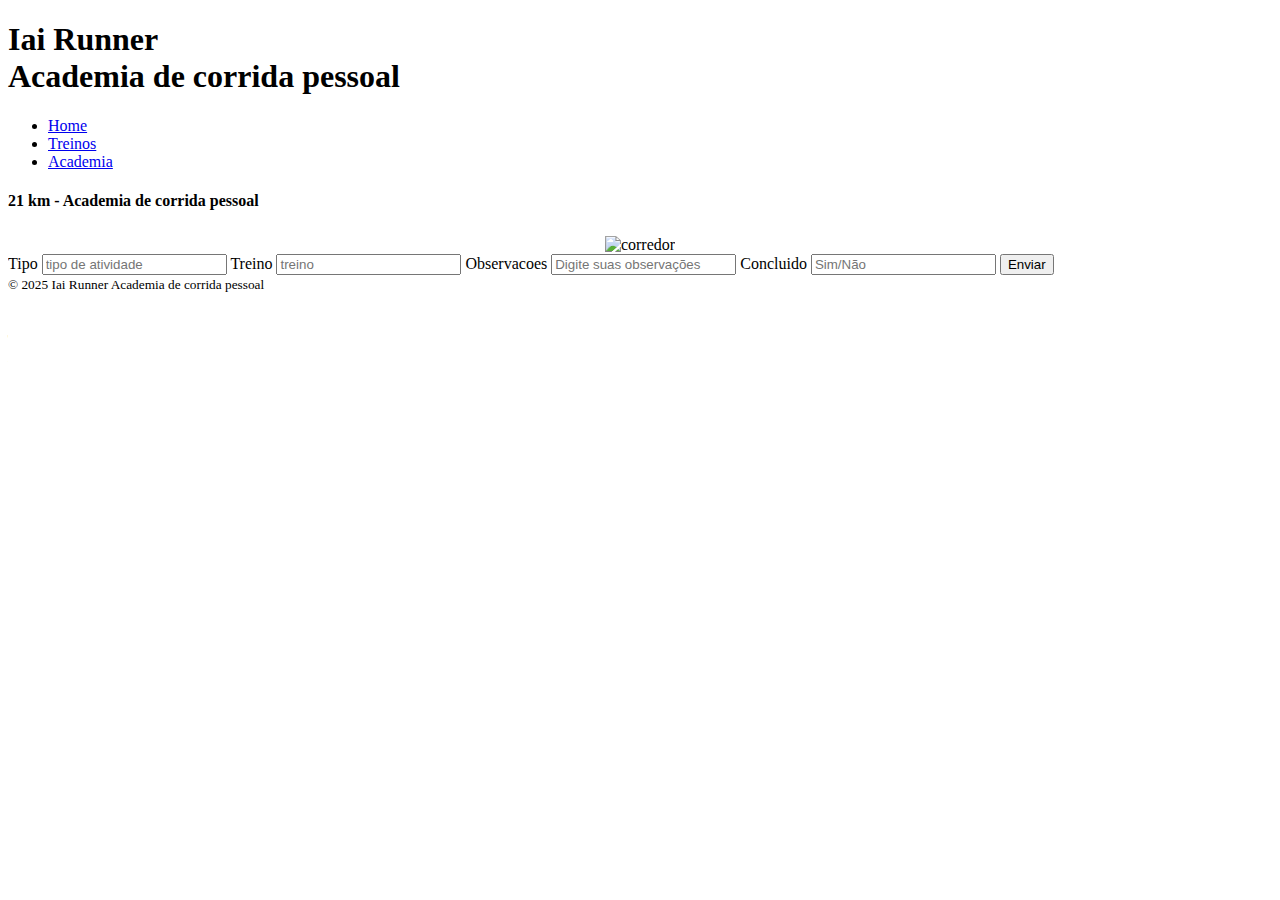
==== iairunner/21km.html @ f7393957 "Add files via upload" ====
<!DOCTYPE html>
<html lang="pt-br">
	<head>
	<title>Iai runner</title>

	<meta name="viewport" content="width=device-width, initial-scale=1">
    <link rel="stylesheet" href="estilo.css"/>
	
</head>
<body>

<div data-role="page" id="21km" data-theme="c" >

	<div data-role="header" data-theme="b">
		<h1>Iai Runner <br/>Academia de corrida pessoal</h1>
        <div data-role="navbar" > 
            <ul>
                <li><a href="index.html" rel="external" class=" ui-btn-active ui-state-persist">Home</a></li>
                <li><a href="treinos">Treinos</a></li>
                <li><a href="academia">Academia</a></li>
            </ul>

        </div><!-- /Navbarr -->
	</div><!-- /header -->

	<div data-role="content" data-theme="c">
		<h4>21 km - Academia de corrida pessoal</h4>
        <center>
        <img src="imagens/corredor.png" alt="corredor" align="middle" width="100px" height="100px">
        </center>

        <form action="processar-dados.php"method="post">
        <label for="Tipo:">Tipo</label>
        <input type="text" name="tipo" placeholder="tipo de atividade" >
        <label for="treino:">Treino</label>
        <input type="text" name="treino" placeholder="treino">
        <label for="Observacoes:">Observacoes</label>
        <input type="text" name="observacoes"rows="5"placeholder="Digite suas observações">
        <label for="Concluido:">Concluido</label>
        <input type="text" name="concluido" placeholder="Sim/Não">

        <button type="submit">Enviar</button>
        </form> 
    </div><!-- /content -->

	<div data-role="footer" data-theme="b" data-position="fixed">
		<small>&#169; 2025 Iai Runner Academia de corrida pessoal</small>
	</div><!-- /footer -->
</div><!-- /page -->

</body>
</html>
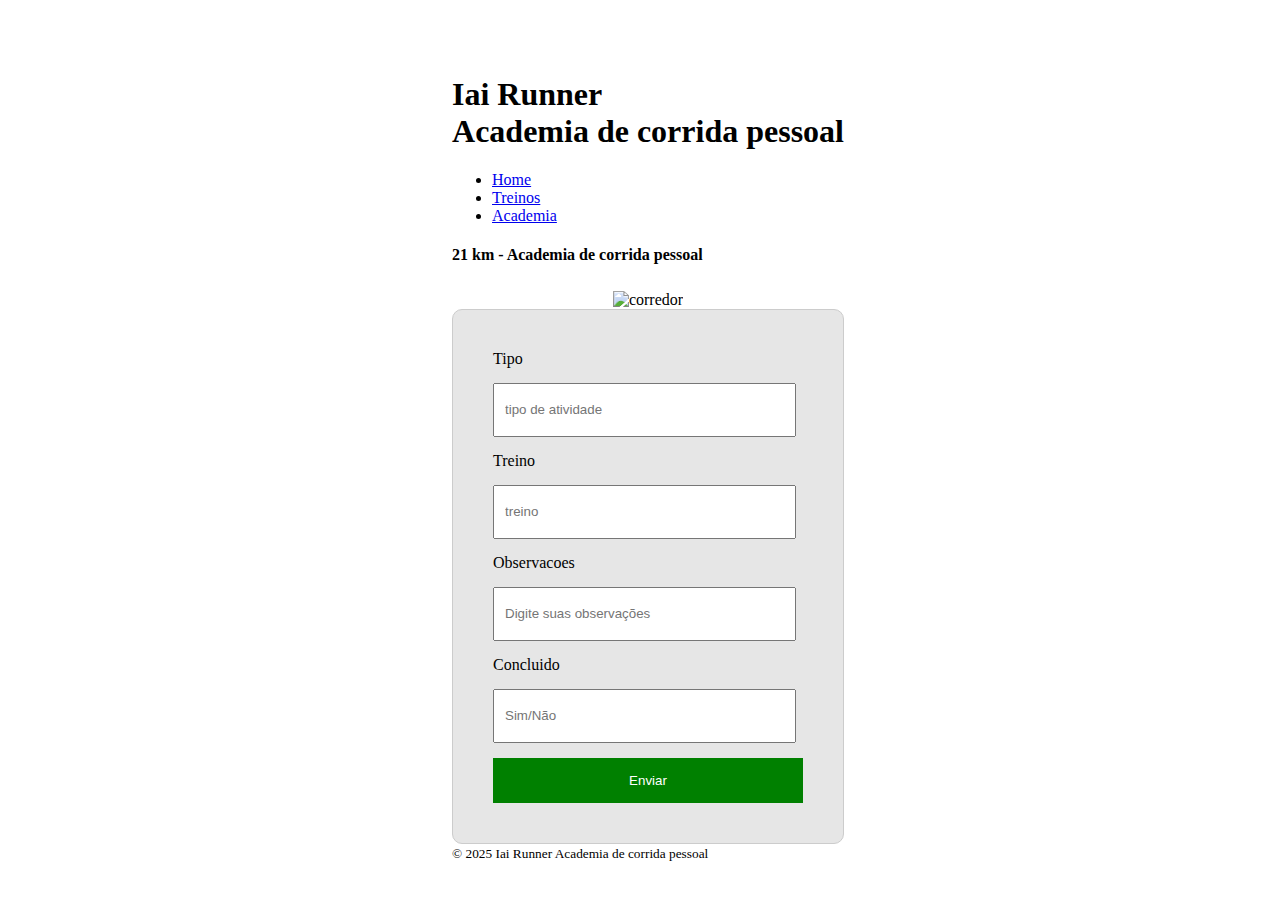
==== commit 835403ca: "Add files via upload" ====
--- a/iairunner/21km.html
+++ b/iairunner/21km.html
@@ -1,10 +1,12 @@
 <!DOCTYPE html>
 <html lang="pt-br">
+
 	<head>
 	<title>Iai runner</title>
+    <meta charset="utf-8">
 
 	<meta name="viewport" content="width=device-width, initial-scale=1">
-    <link rel="stylesheet" href="estilo.css"/>
+    <link rel="stylesheet" href="../estilo.css"/>
 	
 </head>
 <body>
@@ -15,7 +17,7 @@
 		<h1>Iai Runner <br/>Academia de corrida pessoal</h1>
         <div data-role="navbar" > 
             <ul>
-                <li><a href="index.html" rel="external" class=" ui-btn-active ui-state-persist">Home</a></li>
+                <li><a href="../index.html" rel="external" class=" ui-btn-active ui-state-persist">Home</a></li>
                 <li><a href="treinos">Treinos</a></li>
                 <li><a href="academia">Academia</a></li>
             </ul>
@@ -29,7 +31,7 @@
         <img src="imagens/corredor.png" alt="corredor" align="middle" width="100px" height="100px">
         </center>
 
-        <form action="processar-dados.php"method="post">
+        <form action="../processar-dados.php"method="post">
         <label for="Tipo:">Tipo</label>
         <input type="text" name="tipo" placeholder="tipo de atividade" >
         <label for="treino:">Treino</label>
--- a/estilo.css
+++ b/estilo.css
@@ -0,0 +1,49 @@
+body{
+    width: 100vw;
+    height:100vh ;
+    display: flex;
+    justify-content: center;
+    align-items: center; 
+    flex-flow: column;
+}
+form{
+    background:#e6e6e6 ;
+    display: flex;
+    flex-flow: column wrap;
+    padding: 40px;
+    border-radius: 10px;
+    border: 1px solid #ccc;
+}
+input{
+    width: 90%;
+    height: 30px;
+    margin-top: 15px;
+    margin-bottom: 15px;
+    padding: 10px;
+}
+textarea{
+    width: 90%;
+    margin-top: 15px;
+    margin-bottom: 15px;
+    padding: 10px; 
+}
+button{
+background:green ;
+color: white;
+padding: 15px 10px;
+border:none;
+cursor: pointer;
+}
+button:hover{
+    background: rgb(8, 72, 8);
+}
+.mensagens{
+    background: #e6e6e6;
+    padding: 20px;
+    display: flex;
+    margin-top: 20px;
+    flex-flow: column;
+    border-radius: 10px;
+    
+   
+}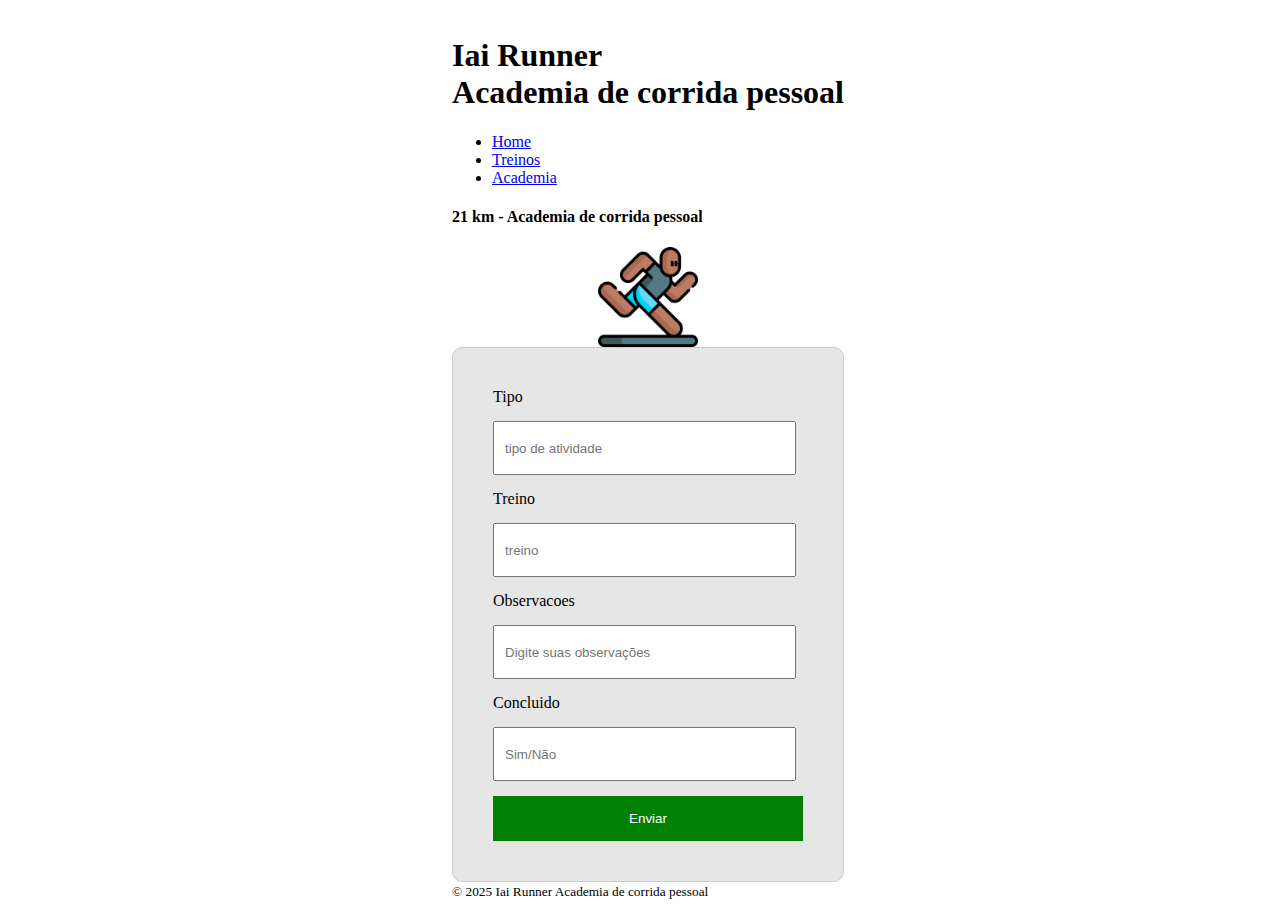
==== commit 5c7230de: "Add files via upload" ====
--- a/iairunner/21km.html
+++ b/iairunner/21km.html
@@ -6,7 +6,7 @@
     <meta charset="utf-8">
 
 	<meta name="viewport" content="width=device-width, initial-scale=1">
-    <link rel="stylesheet" href="../estilo.css"/>
+    <link rel="stylesheet" href="estilo.css"/>
 	
 </head>
 <body>
@@ -28,10 +28,10 @@
 	<div data-role="content" data-theme="c">
 		<h4>21 km - Academia de corrida pessoal</h4>
         <center>
-        <img src="imagens/corredor.png" alt="corredor" align="middle" width="100px" height="100px">
+        <img src="../imagens/runners/corredor.png" alt="corredor" align="middle" width="100px" height="100px">
         </center>
 
-        <form action="../processar-dados.php"method="post">
+        <form action="processar-dados.php"method="post">
         <label for="Tipo:">Tipo</label>
         <input type="text" name="tipo" placeholder="tipo de atividade" >
         <label for="treino:">Treino</label>
--- a/iairunner/estilo.css
+++ b/iairunner/estilo.css
@@ -0,0 +1,49 @@
+body{
+    width: 100vw;
+    height:100vh ;
+    display: flex;
+    justify-content: center;
+    align-items: center; 
+    flex-flow: column;
+}
+form{
+    background:#e6e6e6 ;
+    display: flex;
+    flex-flow: column wrap;
+    padding: 40px;
+    border-radius: 10px;
+    border: 1px solid #ccc;
+}
+input{
+    width: 90%;
+    height: 30px;
+    margin-top: 15px;
+    margin-bottom: 15px;
+    padding: 10px;
+}
+textarea{
+    width: 90%;
+    margin-top: 15px;
+    margin-bottom: 15px;
+    padding: 10px; 
+}
+button{
+background:green ;
+color: white;
+padding: 15px 10px;
+border:none;
+cursor: pointer;
+}
+button:hover{
+    background: rgb(8, 72, 8);
+}
+.mensagens{
+    background: #e6e6e6;
+    padding: 20px;
+    display: flex;
+    margin-top: 20px;
+    flex-flow: column;
+    border-radius: 10px;
+    
+   
+}